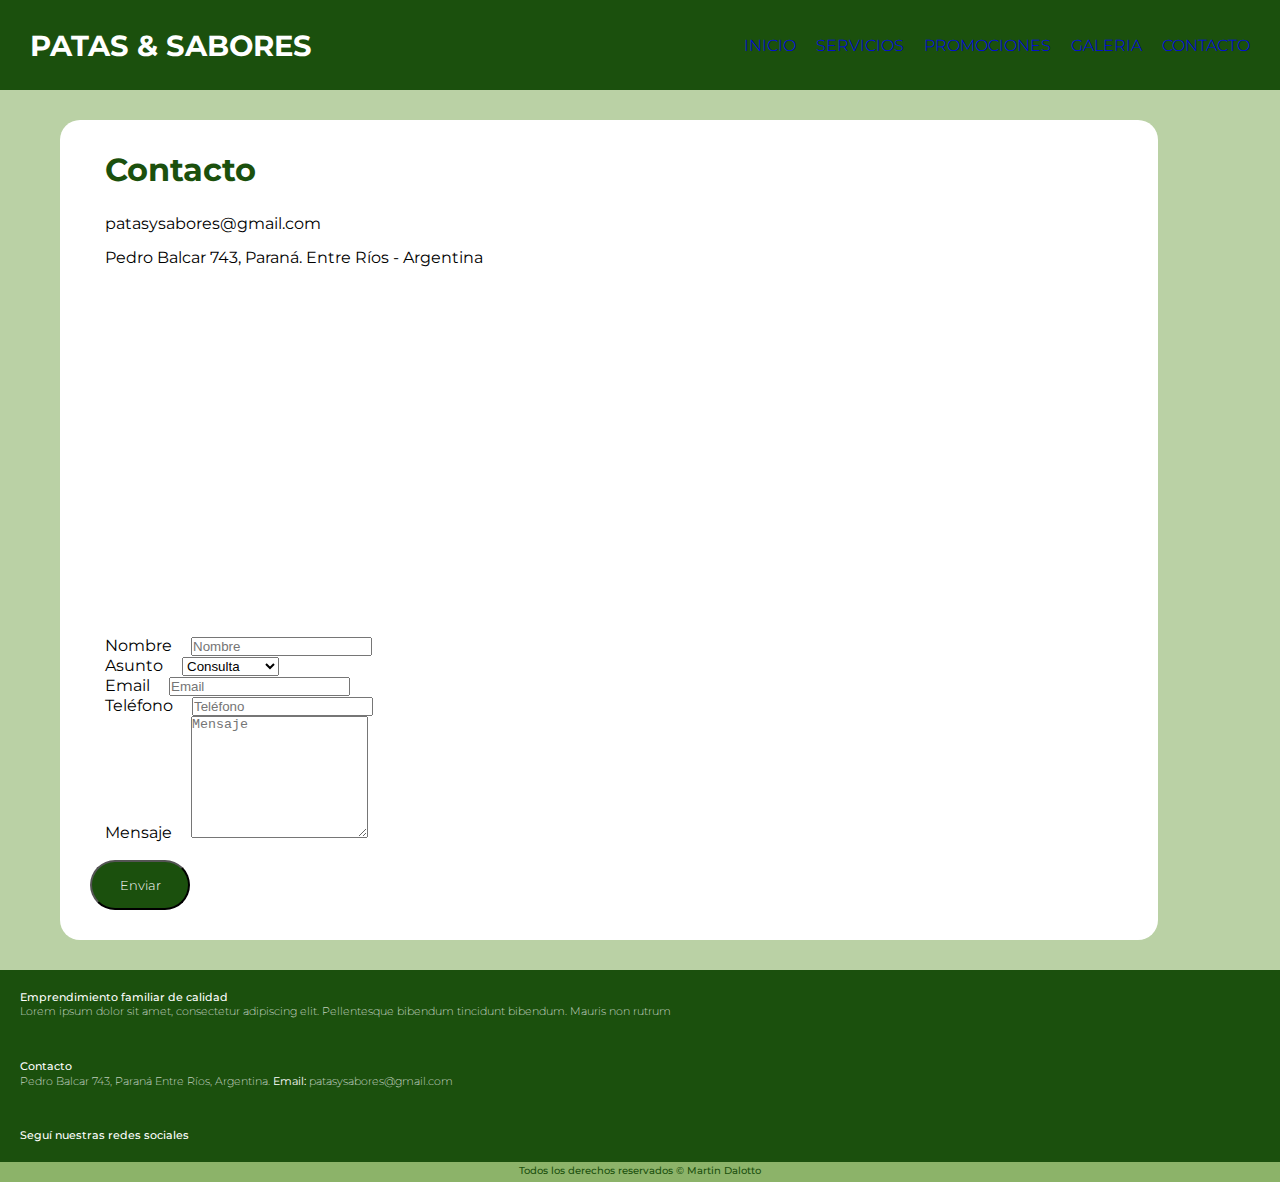
==== pages/contacto.html @ e1b9c1dd "Base del proyecto con css" ====
<!DOCTYPE html>
<html lang="es">

<head>
    <meta charset="UTF-8">
    <meta http-equiv="X-UA-Compatible" content="IE=edge">
    <meta name="viewport" content="width=device-width, initial-scale=1.0">
    <link rel="preconnect" href="https://fonts.googleapis.com">
    <link rel="preconnect" href="https://fonts.gstatic.com" crossorigin>
    <link
        href="https://fonts.googleapis.com/css2?family=Montserrat:wght@100;200;300;400;500;600;700;800;900&family=Roboto:wght@300&display=swap"
        rel="stylesheet">
    <link rel="stylesheet" href="../css/styles.css">
    <title>Patas & Sabores | Contacto</title>
</head>

<body>

    <header class="header">
        <h1 class="header__titulo">PATAS & SABORES</h1>

        <nav class="navbar">
            <ul class="navbar__list">
                <li class="navbar__item"><a href="../index.html">INICIO</a></li>
                <li class="navbar__item"><a href="./servicios.html">SERVICIOS</a></li>
                <li class="navbar__item"><a href="./promociones.html">PROMOCIONES</a></li>
                <li class="navbar__item"><a href="./galeria.html">GALERIA</a></li>
                <li class="navbar__item"><a href="./contacto.html">CONTACTO</a></li>
            </ul>
        </nav>
    </header>

    <main class="fondo-verde">

        <section class="contacto">
            <div class="contacto__tarjeta">
                <h2 class="contacto__titulo">Contacto</h2>

                <p class="contacto__txt">patasysabores@gmail.com</p>
                <p class="contacto__txt">Pedro Balcar 743, Paraná. Entre Ríos - Argentina</p>
                <iframe
                    src="https://www.google.com/maps/embed?pb=!1m18!1m12!1m3!1d13568.678954468947!2d-60.54127936940714!3d-31.76585610062345!2m3!1f0!2f0!3f0!3m2!1i1024!2i768!4f13.1!3m3!1m2!1s0x95b44da65584e019%3A0xc9941e0a6af28b45!2sPedro%20Balcar%20743%2C%20Paran%C3%A1%2C%20Entre%20R%C3%ADos!5e0!3m2!1ses-419!2sar!4v1664683513910!5m2!1ses-419!2sar"
                    width="600" height="450" style="border:0;" allowfullscreen="" loading="lazy"
                    referrerpolicy="no-referrer-when-downgrade" class="contacto__img"></iframe>

                <form action="">
                    <div>
                        <label for="nombre" class="contacto__txt">Nombre</label>
                        <input type="" name="nombre" id="nombre" placeholder="Nombre" required>
                    </div>

                    <div>
                        <label for="asunto" class="contacto__txt">Asunto</label>
                        <select name="asunto" id="asunto" required>
                            <option value="consulta">Consulta</option>
                            <option value="presupuesto">Presupuesto</option>
                            <option value="reserva">Reserva</option>
                            <option value="otro">Otro</option>
                        </select>
                    </div>

                    <div>
                        <label for="email" class="contacto__txt">Email</label>
                        <input type="email" name="email" id="email" placeholder="Email" required>
                    </div>

                    <div>
                        <label for="telefono" class="contacto__txt">Teléfono</label>
                        <input type="" name="telefono" id="telefono" placeholder="Teléfono" required>
                    </div>

                    <div>
                        <label for="mensaje" class="contacto__txt">Mensaje</label>
                        <textarea name="mensaje" id="mensaje" cols="20" rows="8" placeholder="Mensaje"
                            required></textarea>
                    </div>

                    <input type="submit" value="Enviar" class="contacto__btn">

                </form>
            </div>
        </section>

    </main>


    <footer>

        <div>
            <section class="pie">
                <h5 class="pie__titulo">Emprendimiento familiar de calidad</h5>
                <p class="pie__txt">Lorem ipsum dolor sit amet, consectetur
                    adipiscing elit. Pellentesque bibendum
                    tincidunt bibendum. Mauris non rutrum</p>
            </section>

            <section class="pie">
                <h5><a href="./pages/contacto.html" class="pie__titulo">Contacto</a></h5>
                <p class="pie__txt">Pedro Balcar 743, Paraná
                    Entre Ríos, Argentina.
                    <strong>Email:</strong> patasysabores@gmail.com
                </p>
            </section>

            <section class="pie">
                <h5 class="pie__titulo">Seguí nuestras redes sociales</h5>
            </section>
        </div>


        <section class="legales">
            <h6 class="legales__txt">Todos los derechos reservados © Martin Dalotto</h6>
        </section>

    </footer>

</body>

</html>
---- css/styles.css ----
* {
    margin: 0;
    padding: 0;
    box-sizing: border-box;
}

a {
    text-decoration: none;
}

ul,
ol {
    list-style: none;
}

/*----header----*/


header {
    color: #ffffff;
    background-color: #1B500D;
    position: sticky;
    top: 0px;
    height: 10vh;
    width: 100%;
    display: flex;
    justify-content: space-between;
    align-items: center;
    padding: 30px;
}

.header__titulo {
    font-size: 1.8rem;
    text-align: left;
    font-family: 'Montserrat', sans-serif;
    font-weight: 700;
}

.navbar__list {
    display: flex;
    gap: 20px;
}

.navbar__item {
    display: inline-block;
    color: #ffffff;
    font-size: 1rem;
    text-align: center;
    font-family: 'Montserrat', sans-serif;
    font-weight: 300;
}


/*----main----*/


.presentacion__titulo {
    color: #1B500D;
    font-size: 1.5rem;
    text-align: left;
    font-family: 'Montserrat', sans-serif;
    font-weight: 700;
    margin: 50px 15px 0px 15px;
}

.presentacion__bajada {
    color: #8CB369;
    font-size: 1rem;
    text-align: left;
    font-family: 'Montserrat', sans-serif;
    font-weight: 600;
    margin: 0px 15px 15px 15px;
}

.presentacion_txt {
    color: #000000;
    font-family: 'Roboto', sans-serif;
    font-size: 0.9rem;
    text-align: left;
    margin: 0px 15px 10px 15px;
    width: 50vw;
}

.presentacion_img {
    width: 300px;
    height: auto;
    margin: 50px 15px 10px 15px;
}

.valores {
    background-color: #BAD1A5;
    width: auto;
    height: auto;
    padding: 20px 60px;
    margin-top: 50px;
}

.valores__titulo {
    color: #1B500D;
    font-size: 1rem;
    text-align: center;
    font-family: 'Montserrat', sans-serif;
    font-weight: 700;
    margin: 20px 0 10px;
}

.valores__txt {
    color: #1B500D;
    font-size: 0.9rem;
    text-align: center;
    font-family: 'Roboto', sans-serif;
    font-weight: 500;
}

/*----servicios----*/

.titulo-secciones {
    text-align: center;
    color: #1B500D;
    height: 10vh;
    font-family: 'Montserrat', sans-serif;
    font-size: 2rem;
    padding: 30px 15px 0px 15px;
}

.servicios {
    width: 100%;
    height: 30%;
    padding: 30px 50px 0px;
    justify-content: center;
}

.servicios__titulo {
    color: #1B500D;
    font-size: 1.3rem;
    text-align: left;
    font-family: 'Montserrat', sans-serif;
    font-weight: 600;
    margin: 0px 15px 10px;
}

.servicios__txt {
    color: #000000;
    font-family: 'Roboto', sans-serif;
    font-size: 0.9rem;
    text-align: left;
    margin: 0px 15px 10px 15px;
    width: 50vw;
}

.servicios__img {
    width: 50vw;
    height: auto;
    margin: 10px 15px;
}

/*---promociones---*/

.fondo-verde {
    background-color: #BAD1A5;
    background-size: cover;
}

.tarjeta {
    background-color: #ffffff;
    width: 380px;
    height: 540px;
    border-radius: 20px;
    align-content: center;
    overflow: hidden;
    display: flex;
    flex-direction: column;
    padding: 30px 15px;
    margin: 50px 30px 0px 30px;
}

.tarjeta__img {
    width: 320px;
    height: 220px;
    object-fit: cover;
    border-radius: 15px;
    margin-left: auto;
    margin-right: auto;
}

.tarjeta__titulo {
    text-align: left;
    color: #1B500D;
    font-family: 'Montserrat', sans-serif;
    font-size: 1.5rem;
    font-weight: 700;
    margin: 20px 15px 5px 15px;
}

.tarjeta__txt {
    color: #1B500D;
    font-size: 1.2rem;
    text-align: left;
    font-family: 'Montserrat', sans-serif;
    font-weight: 300;
    padding: 3px 15px;
}

.tarjeta__precio {
    text-align: center;
    color: #1B500D;
    font-family: 'Montserrat', sans-serif;
    font-size: 2.1rem;
    font-weight: 800;
    margin-top: 15px;
}

.tarjeta__btn {
    color: #ffffff;
    background-color: #1B500D;
    height: 50px;
    width: 100px;
    padding: 12px 0;
    margin-top: 18px;
    border-radius: 30px;
    align-self: center;
    text-align: center;
    font-family: 'Montserrat', sans-serif;
    font-size: 0.9rem;
    font-weight: 300;
}

.tarjeta__btn:hover {
    background-color: #8CB369;
    color: #1B500D;
}

/*----galeria----*/

.contenedor-galeria {
    padding: 20px;
}

.img-galeria {
    width: auto;
    height: 300px;
    margin: 20px 50px;
}

/*----contacto----*/

.contacto {
    padding: 30px;
}

.contacto__tarjeta {
    background-color: #ffffff;
    width: 90%;
    height: 90%;
    border-radius: 20px;
    align-content: center;
    overflow: hidden;
    padding: 30px 30px;
    margin: 0px 30px 0px 30px;
}

.contacto__titulo {
    text-align: left;
    color: #1B500D;
    height: 6vh;
    font-family: 'Montserrat', sans-serif;
    font-size: 2rem;
    padding: 0px 15px;
    margin-bottom: 10px;
}

.contacto__txt {
    text-align: left;
    color: #000000;
    height: 3vh;
    font-family: 'Montserrat', sans-serif;
    font-size: 1rem;
    padding: 0px 15px;
    margin-bottom: 7px;
}

.contacto__img {
    padding: 0px 15px;
    width: 500px;
    height: 350px;
}

.contacto__btn {
    color: #ffffff;
    background-color: #1B500D;
    height: 50px;
    width: 100px;
    padding: 12px 0;
    margin-top: 18px;
    border-radius: 30px;
    align-self: center;
    text-align: center;
    font-family: 'Montserrat', sans-serif;
    font-size: 0.8rem;
    font-weight: 300;
}

.contacto__btn:hover {
    background-color: #8CB369;
    color: #1B500D;
}

/*----footer----*/

.pie {
    background-color: #1B500D;
    position: sticky;
    top: 0px;
    height: auto;
    padding: 20px 20px;
}

.pie__titulo {
    color: #ffffff;
    font-size: 0.7rem;
    text-align: left;
    font-family: 'Montserrat', sans-serif;
    font-weight: 500;
}

.pie__txt {
    color: #ffffff;
    font-size: 0.7rem;
    text-align: left;
    font-family: 'Montserrat', sans-serif;
    font-weight: 200;
}

.legales {
    background-color: #8CB369;
    height: 20px;
    width: 100%;
}

.legales__txt {
    font-size: 0.6rem;
    color: #1B500D;
    font-family: 'Montserrat', sans-serif;
    font-weight: 500;
    text-align: center;
    padding-top: 3px;
}
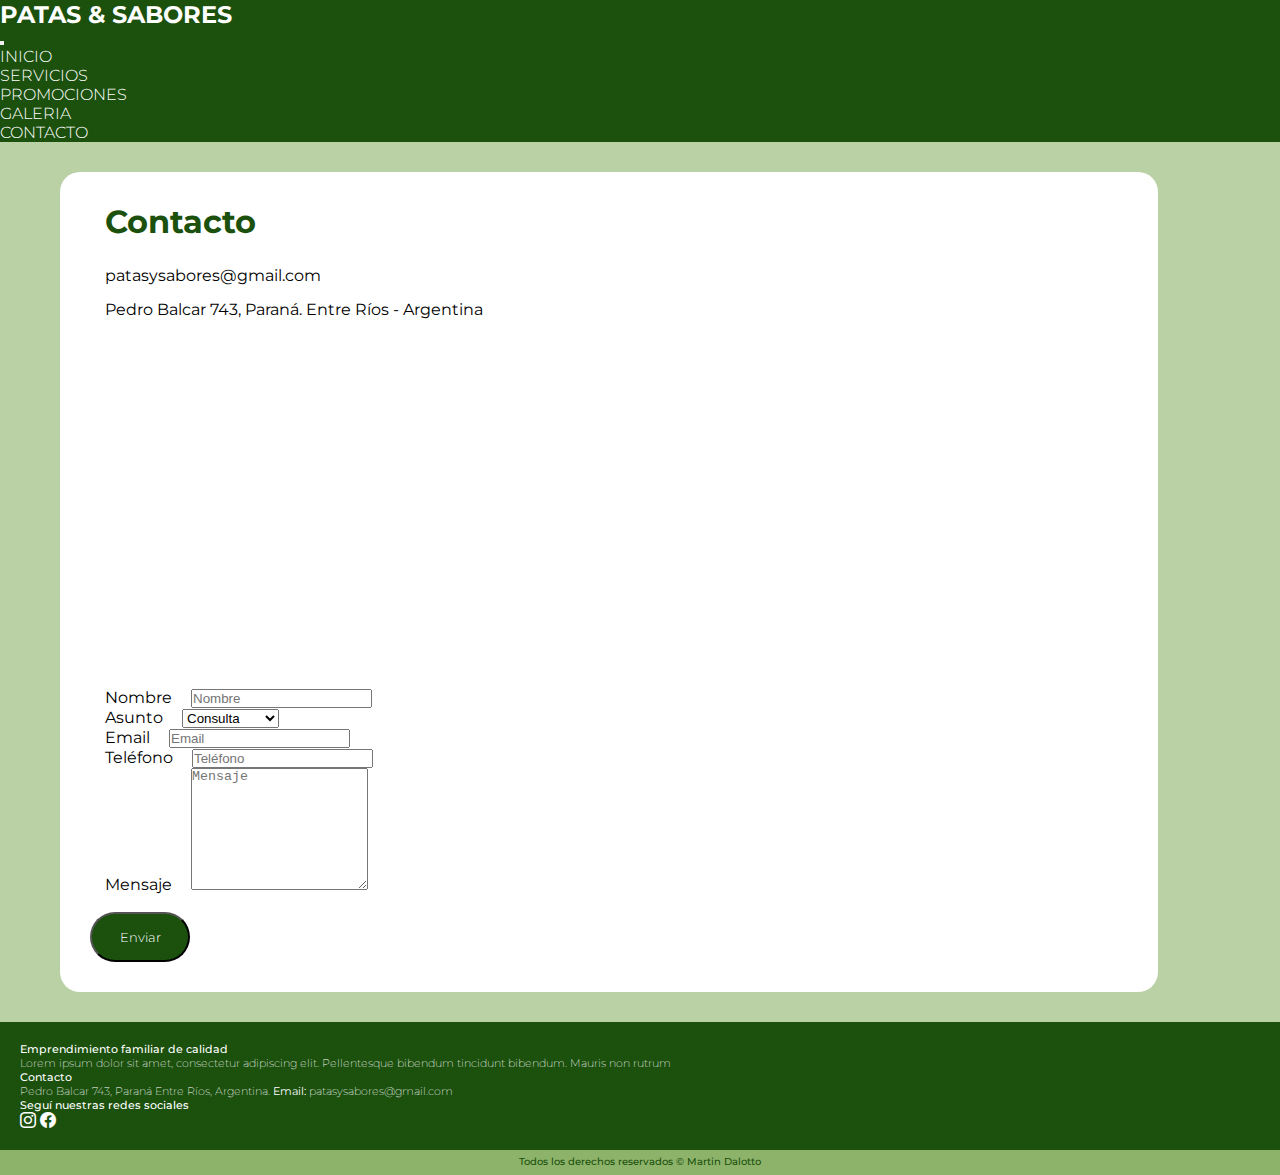
==== commit 819b030d: "Todos los headers y footers desarrollados" ====
--- a/pages/contacto.html
+++ b/pages/contacto.html
@@ -10,24 +10,45 @@
     <link
         href="https://fonts.googleapis.com/css2?family=Montserrat:wght@100;200;300;400;500;600;700;800;900&family=Roboto:wght@300&display=swap"
         rel="stylesheet">
+    <link href="https://cdn.jsdelivr.net/npm/bootstrap@5.1.3/dist/css/bootstrap.min.css" rel="stylesheet"
+        integrity="sha384-1BmE4kWBq78iYhFldvKuhfTAU6auU8tT94WrHftjDbrCEXSU1oBoqyl2QvZ6jIW3" crossorigin="anonymous">
+    <link rel="stylesheet" href="https://cdn.jsdelivr.net/npm/bootstrap-icons@1.9.1/font/bootstrap-icons.css">
     <link rel="stylesheet" href="../css/styles.css">
     <title>Patas & Sabores | Contacto</title>
 </head>
 
 <body>
 
-    <header class="header">
-        <h1 class="header__titulo">PATAS & SABORES</h1>
-
-        <nav class="navbar">
-            <ul class="navbar__list">
-                <li class="navbar__item"><a href="../index.html">INICIO</a></li>
-                <li class="navbar__item"><a href="./servicios.html">SERVICIOS</a></li>
-                <li class="navbar__item"><a href="./promociones.html">PROMOCIONES</a></li>
-                <li class="navbar__item"><a href="./galeria.html">GALERIA</a></li>
-                <li class="navbar__item"><a href="./contacto.html">CONTACTO</a></li>
-            </ul>
-        </nav>
+    <!--header---->
+    <header class="navbar navbar-expand-lg navbar-light">
+        <div class="container">
+            <h1 class="navbar-brand header-titulo">PATAS & SABORES</h1>
+            <button class="navbar-toggler" type="button" data-bs-toggle="collapse" data-bs-target="#navbarNavDropdown"
+                aria-controls="navbarNavDropdown" aria-expanded="false" aria-label="Toggle navigation">
+                <span class="navbar-toggler-icon"></span>
+            </button>
+            <nav class="collapse navbar-collapse justify-content-end" id="navbarNavDropdown">
+                <ul class="navbar-nav">
+                    <li class="nav-item">
+                        <a class="nav-link header-nav" aria-current="page" href="../index.html">INICIO</a>
+                    </li>
+                    <li class="nav-item">
+                        <a class="nav-link header-nav" href="./servicios.html">SERVICIOS</a>
+                    </li>
+                    <li class="nav-item">
+                        <a class="nav-link header-nav" href="./promociones.html">PROMOCIONES</a>
+                    </li>
+                    </li>
+                    <li class="nav-item">
+                        <a class="nav-link header-nav" href="./galeria.html">GALERIA</a>
+                    </li>
+                    </li>
+                    <li class="nav-item">
+                        <a class="nav-link header-nav" href="./contacto.html">CONTACTO</a>
+                    </li>
+                </ul>
+            </nav>
+        </div>
     </header>
 
     <main class="fondo-verde">
@@ -84,36 +105,43 @@
     </main>
 
 
-    <footer>
+    <!--footer---->
+    <footer class="pie">
 
-        <div>
-            <section class="pie">
-                <h5 class="pie__titulo">Emprendimiento familiar de calidad</h5>
-                <p class="pie__txt">Lorem ipsum dolor sit amet, consectetur
-                    adipiscing elit. Pellentesque bibendum
-                    tincidunt bibendum. Mauris non rutrum</p>
-            </section>
+        <div class="container-fluid pie-info">
+            <div class="row">
+                <div class="col-lg-4 offset-lg-2">
+                    <h5 class="pie-titulo">Emprendimiento familiar de calidad</h5>
+                    <p class="pie-txt">Lorem ipsum dolor sit amet, consectetur
+                        adipiscing elit. Pellentesque bibendum
+                        tincidunt bibendum. Mauris non rutrum</p>
+                </div>
 
-            <section class="pie">
-                <h5><a href="./pages/contacto.html" class="pie__titulo">Contacto</a></h5>
-                <p class="pie__txt">Pedro Balcar 743, Paraná
-                    Entre Ríos, Argentina.
-                    <strong>Email:</strong> patasysabores@gmail.com
-                </p>
-            </section>
+                <div class="col-6 col-lg-3">
+                    <h5 class="pie-titulo"><a href="./contacto.html">Contacto</a></h5>
+                    <p class="pie-txt">Pedro Balcar 743, Paraná
+                        Entre Ríos, Argentina.
+                        <strong>Email:</strong> patasysabores@gmail.com
+                    </p>
+                </div>
 
-            <section class="pie">
-                <h5 class="pie__titulo">Seguí nuestras redes sociales</h5>
-            </section>
+                <div class="col-6 col-lg-1">
+                    <h5 class="pie-titulo">Seguí nuestras redes sociales</h5>
+                    <i class="bi bi-instagram pie-redes"></i>
+                    <i class="bi bi-facebook pie-redes"></i>
+                </div>
+            </div>
         </div>
 
-
-        <section class="legales">
-            <h6 class="legales__txt">Todos los derechos reservados © Martin Dalotto</h6>
-        </section>
+        <div class="container-fluid pie-legales">
+            <h6 class="col-12 legales-txt">Todos los derechos reservados © Martin Dalotto</h6>
+        </div>
 
     </footer>
 
+    <script src="https://cdn.jsdelivr.net/npm/bootstrap@5.1.3/dist/js/bootstrap.bundle.min.js"
+        integrity="sha384-ka7Sk0Gln4gmtz2MlQnikT1wXgYsOg+OMhuP+IlRH9sENBO0LRn5q+8nbTov4+1p"
+        crossorigin="anonymous"></script>
 </body>
 
 </html>--- a/css/styles.css
+++ b/css/styles.css
@@ -4,107 +4,92 @@
     box-sizing: border-box;
 }
 
+ul,
+li {
+    list-style: none;
+}
+
 a {
     text-decoration: none;
-}
-
-ul,
-ol {
-    list-style: none;
-}
-
-/*----header----*/
-
+    color: #ffffff;
+}
+
+
+/*--header--*/
 
 header {
-    color: #ffffff;
     background-color: #1B500D;
     position: sticky;
-    top: 0px;
-    height: 10vh;
-    width: 100%;
     display: flex;
     justify-content: space-between;
     align-items: center;
-    padding: 30px;
-}
-
-.header__titulo {
-    font-size: 1.8rem;
-    text-align: left;
-    font-family: 'Montserrat', sans-serif;
-    font-weight: 700;
-}
-
-.navbar__list {
-    display: flex;
-    gap: 20px;
-}
-
-.navbar__item {
-    display: inline-block;
+}
+
+.navbar .header-titulo{
+    font-size: 1.5rem;
+    text-align: left;
+    font-family: 'Montserrat', sans-serif;
+    font-weight: 700;
+    color: #ffffff;
+    margin: 0px;
+}
+
+.navbar-nav .nav-item .header-nav{
     color: #ffffff;
     font-size: 1rem;
-    text-align: center;
-    font-family: 'Montserrat', sans-serif;
-    font-weight: 300;
-}
-
-
-/*----main----*/
-
-
-.presentacion__titulo {
-    color: #1B500D;
-    font-size: 1.5rem;
-    text-align: left;
-    font-family: 'Montserrat', sans-serif;
-    font-weight: 700;
-    margin: 50px 15px 0px 15px;
-}
-
-.presentacion__bajada {
+    font-family: 'Montserrat', sans-serif;
+    font-weight: 300;
+}
+
+/*--inicio--*/
+
+.presentacion-titulo {
+    color: #1B500D;
+    font-size: 2rem;
+    text-align: left;
+    font-family: 'Montserrat', sans-serif;
+    font-weight: 700;
+}
+
+.presentacion-bajada {
     color: #8CB369;
-    font-size: 1rem;
+    font-size: 1.4rem;
     text-align: left;
     font-family: 'Montserrat', sans-serif;
     font-weight: 600;
-    margin: 0px 15px 15px 15px;
-}
-
-.presentacion_txt {
+}
+
+.presentacion-txt {
     color: #000000;
-    font-family: 'Roboto', sans-serif;
-    font-size: 0.9rem;
-    text-align: left;
-    margin: 0px 15px 10px 15px;
-    width: 50vw;
-}
-
-.presentacion_img {
-    width: 300px;
-    height: auto;
-    margin: 50px 15px 10px 15px;
+    font-family: 'Montserrat', sans-serif;
+    font-size: 1.1rem;
+    text-align: left;
+    font-weight: 300;
 }
 
 .valores {
     background-color: #BAD1A5;
-    width: auto;
-    height: auto;
     padding: 20px 60px;
     margin-top: 50px;
 }
 
-.valores__titulo {
+.valores-icono{
+    color: #1B500D;
+    display: flex;
+    justify-content: center;
+    padding: 10px 0px 0px;
+}
+
+.valores-titulo {
     color: #1B500D;
     font-size: 1rem;
     text-align: center;
     font-family: 'Montserrat', sans-serif;
     font-weight: 700;
-    margin: 20px 0 10px;
-}
-
-.valores__txt {
+    margin: 15px 0 10px;
+}
+
+.valores-txt {
     color: #1B500D;
     font-size: 0.9rem;
     text-align: center;
@@ -112,6 +97,10 @@
     font-weight: 500;
 }
 
+
+
+
+
 /*----servicios----*/
 
 .titulo-secciones {
@@ -120,45 +109,31 @@
     height: 10vh;
     font-family: 'Montserrat', sans-serif;
     font-size: 2rem;
+    font-weight: 700;
     padding: 30px 15px 0px 15px;
 }
 
-.servicios {
-    width: 100%;
-    height: 30%;
-    padding: 30px 50px 0px;
-    justify-content: center;
-}
-
-.servicios__titulo {
-    color: #1B500D;
-    font-size: 1.3rem;
+.servicios-titulo {
+    color: #1B500D;
+    font-size: 1.4rem;
     text-align: left;
     font-family: 'Montserrat', sans-serif;
     font-weight: 600;
-    margin: 0px 15px 10px;
-}
-
-.servicios__txt {
+}
+
+.servicios-txt {
     color: #000000;
-    font-family: 'Roboto', sans-serif;
-    font-size: 0.9rem;
-    text-align: left;
-    margin: 0px 15px 10px 15px;
-    width: 50vw;
-}
-
-.servicios__img {
-    width: 50vw;
-    height: auto;
-    margin: 10px 15px;
+    font-family: 'Montserrat', sans-serif;
+    font-size: 1.1rem;
+    text-align: left;
+    font-weight: 300;
 }
 
 /*---promociones---*/
 
 .fondo-verde {
     background-color: #BAD1A5;
-    background-size: cover;
+    background-size:contain;
 }
 
 .tarjeta {
@@ -307,15 +282,16 @@
 
 /*----footer----*/
 
-.pie {
+footer{
+    margin: 0;
+}
+
+.pie-info{
     background-color: #1B500D;
-    position: sticky;
-    top: 0px;
-    height: auto;
     padding: 20px 20px;
 }
 
-.pie__titulo {
+.pie-titulo {
     color: #ffffff;
     font-size: 0.7rem;
     text-align: left;
@@ -323,7 +299,7 @@
     font-weight: 500;
 }
 
-.pie__txt {
+.pie-txt {
     color: #ffffff;
     font-size: 0.7rem;
     text-align: left;
@@ -331,17 +307,28 @@
     font-weight: 200;
 }
 
-.legales {
+.pie-mail {
+    color: #ffffff;
+    font-size: 0.7rem;
+    text-align: left;
+    font-family: 'Montserrat', sans-serif;
+    font-weight: 200;
+}
+
+.pie-redes{
+    color: #ffffff;
+}
+
+.pie-legales{
     background-color: #8CB369;
-    height: 20px;
-    width: 100%;
-}
-
-.legales__txt {
+    height: 25px;
+}
+
+.legales-txt {
     font-size: 0.6rem;
     color: #1B500D;
     font-family: 'Montserrat', sans-serif;
     font-weight: 500;
     text-align: center;
-    padding-top: 3px;
-}+    padding-top: 6px;
+}
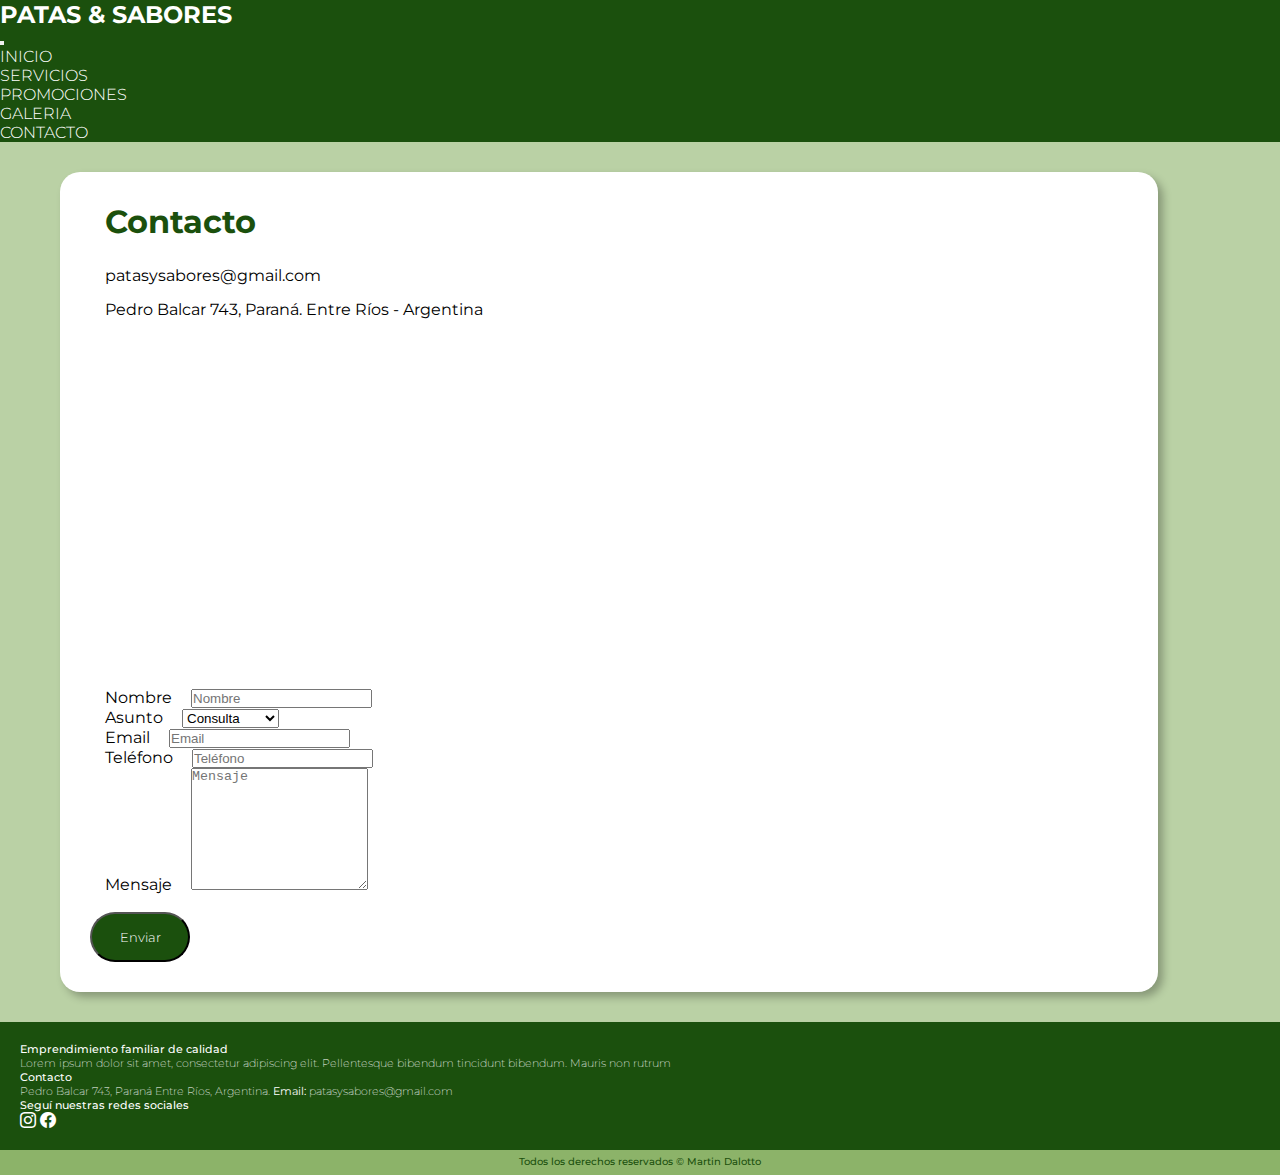
==== commit 6ab277c2: "Agregado de animaciones, transiciones y transformaciones" ====
--- a/pages/contacto.html
+++ b/pages/contacto.html
@@ -51,11 +51,13 @@
         </div>
     </header>
 
+    <!--main tarjeta de contacto---->
+
     <main class="fondo-verde">
 
         <section class="contacto">
             <div class="contacto__tarjeta">
-                <h2 class="contacto__titulo">Contacto</h2>
+                <h2 class="titulo-secciones-contacto">Contacto</h2>
 
                 <p class="contacto__txt">patasysabores@gmail.com</p>
                 <p class="contacto__txt">Pedro Balcar 743, Paraná. Entre Ríos - Argentina</p>
--- a/css/styles.css
+++ b/css/styles.css
@@ -7,6 +7,7 @@
 ul,
 li {
     list-style: none;
+    padding: 0;
 }
 
 a {
@@ -25,7 +26,7 @@
     align-items: center;
 }
 
-.navbar .header-titulo{
+.navbar .header-titulo {
     font-size: 1.5rem;
     text-align: left;
     font-family: 'Montserrat', sans-serif;
@@ -34,7 +35,7 @@
     margin: 0px;
 }
 
-.navbar-nav .nav-item .header-nav{
+.navbar-nav .nav-item .header-nav {
     color: #ffffff;
     font-size: 1rem;
     font-family: 'Montserrat', sans-serif;
@@ -73,7 +74,7 @@
     margin-top: 50px;
 }
 
-.valores-icono{
+.valores-icono {
     color: #1B500D;
     display: flex;
     justify-content: center;
@@ -97,10 +98,6 @@
     font-weight: 500;
 }
 
-
-
-
-
 /*----servicios----*/
 
 .titulo-secciones {
@@ -133,24 +130,24 @@
 
 .fondo-verde {
     background-color: #BAD1A5;
-    background-size:contain;
+    background-size: cover;
 }
 
 .tarjeta {
     background-color: #ffffff;
-    width: 380px;
-    height: 540px;
+    width:400px;
+    height: 580px;
     border-radius: 20px;
     align-content: center;
     overflow: hidden;
     display: flex;
     flex-direction: column;
     padding: 30px 15px;
-    margin: 50px 30px 0px 30px;
+    box-shadow: 5px 5px 8px rgba(0, 0, 0, 0.274);
 }
 
 .tarjeta__img {
-    width: 320px;
+    width: 340px;
     height: 220px;
     object-fit: cover;
     border-radius: 15px;
@@ -182,7 +179,7 @@
     font-family: 'Montserrat', sans-serif;
     font-size: 2.1rem;
     font-weight: 800;
-    margin-top: 15px;
+    margin-top: 5px;
 }
 
 .tarjeta__btn {
@@ -203,6 +200,8 @@
 .tarjeta__btn:hover {
     background-color: #8CB369;
     color: #1B500D;
+    scale: 1.1;
+    transition: linear 400ms;
 }
 
 /*----galeria----*/
@@ -212,9 +211,15 @@
 }
 
 .img-galeria {
-    width: auto;
-    height: 300px;
+    width: 500px;
+    height: 275px;
     margin: 20px 50px;
+    object-fit: cover;
+}
+
+.img-galeria:hover{
+    scale: 1.1;
+    transition: cubic-bezier(0.19, 1, 0.22, 1) 2s;
 }
 
 /*----contacto----*/
@@ -232,14 +237,16 @@
     overflow: hidden;
     padding: 30px 30px;
     margin: 0px 30px 0px 30px;
-}
-
-.contacto__titulo {
+    box-shadow: 5px 5px 8px rgba(0, 0, 0, 0.274);
+}
+
+.titulo-secciones-contacto {
     text-align: left;
     color: #1B500D;
     height: 6vh;
     font-family: 'Montserrat', sans-serif;
     font-size: 2rem;
+    font-weight: 700;
     padding: 0px 15px;
     margin-bottom: 10px;
 }
@@ -278,15 +285,17 @@
 .contacto__btn:hover {
     background-color: #8CB369;
     color: #1B500D;
+    scale: 1.1;
+    transition: linear 400ms;
 }
 
 /*----footer----*/
 
-footer{
+footer {
     margin: 0;
 }
 
-.pie-info{
+.pie-info {
     background-color: #1B500D;
     padding: 20px 20px;
 }
@@ -315,11 +324,11 @@
     font-weight: 200;
 }
 
-.pie-redes{
-    color: #ffffff;
-}
-
-.pie-legales{
+.pie-redes {
+    color: #ffffff;
+}
+
+.pie-legales {
     background-color: #8CB369;
     height: 25px;
 }
@@ -331,4 +340,4 @@
     font-weight: 500;
     text-align: center;
     padding-top: 6px;
-}
+}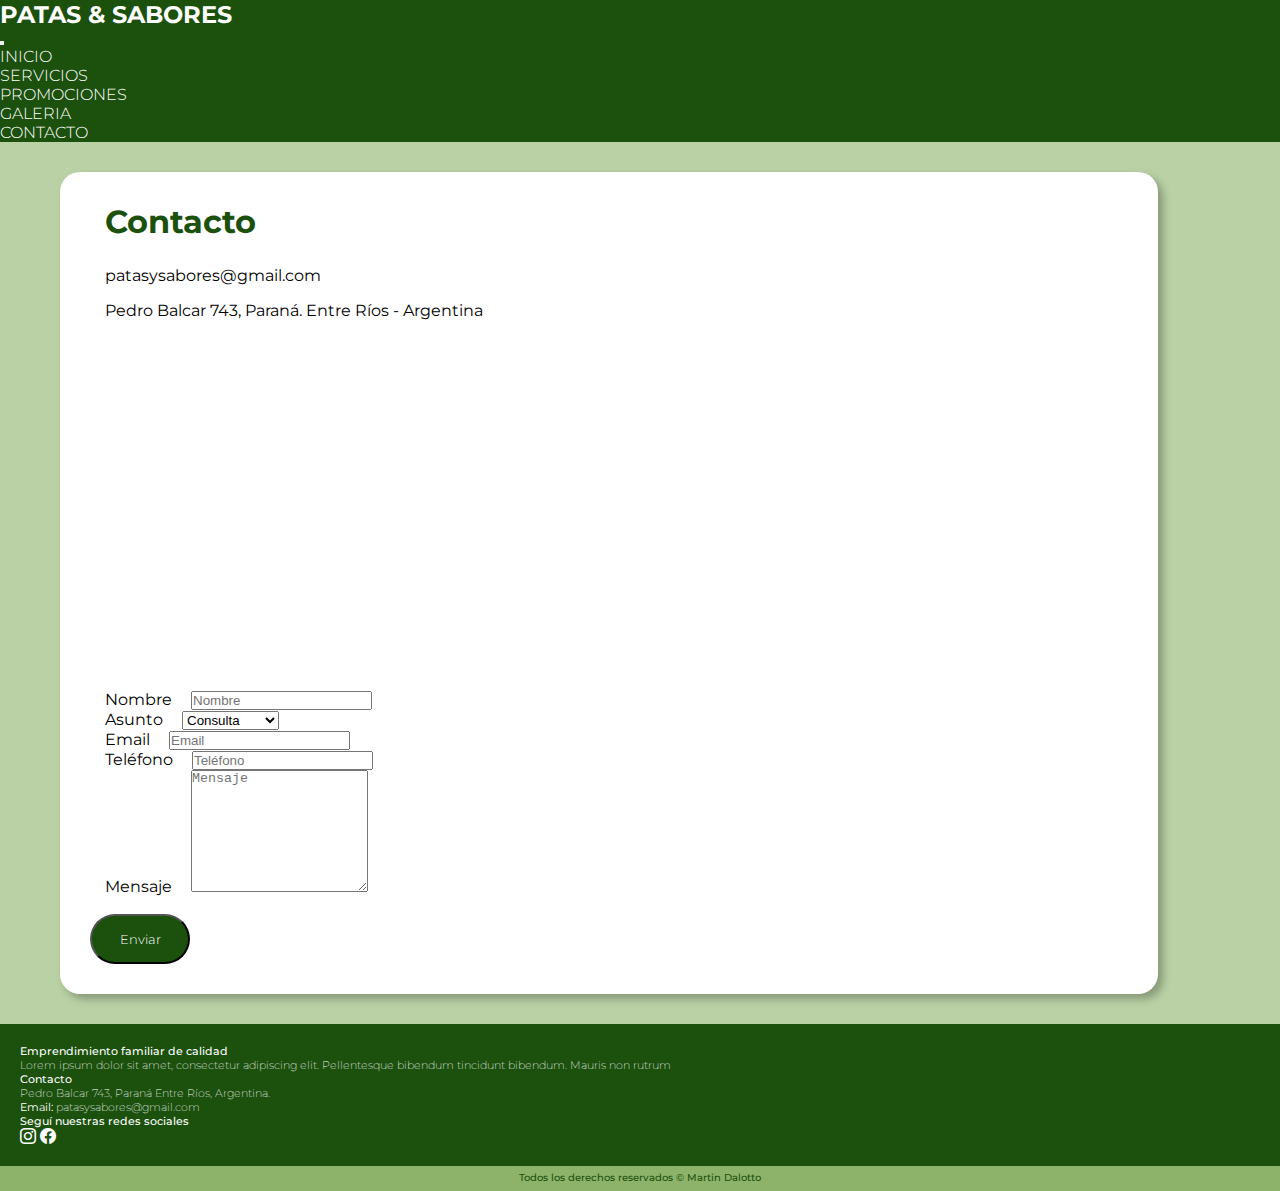
==== commit 6f9d5bca: "Promociones y galeria responsive" ====
--- a/pages/contacto.html
+++ b/pages/contacto.html
@@ -123,6 +123,7 @@
                     <h5 class="pie-titulo"><a href="./contacto.html">Contacto</a></h5>
                     <p class="pie-txt">Pedro Balcar 743, Paraná
                         Entre Ríos, Argentina.
+                        <br>
                         <strong>Email:</strong> patasysabores@gmail.com
                     </p>
                 </div>
--- a/css/styles.css
+++ b/css/styles.css
@@ -135,7 +135,7 @@
 
 .tarjeta {
     background-color: #ffffff;
-    width:400px;
+    width: 400px;
     height: 580px;
     border-radius: 20px;
     align-content: center;
@@ -206,18 +206,13 @@
 
 /*----galeria----*/
 
-.contenedor-galeria {
-    padding: 20px;
-}
-
 .img-galeria {
-    width: 500px;
-    height: 275px;
-    margin: 20px 50px;
+    width: 100%;
+    height: 100%;
     object-fit: cover;
 }
 
-.img-galeria:hover{
+.img-galeria:hover {
     scale: 1.1;
     transition: cubic-bezier(0.19, 1, 0.22, 1) 2s;
 }
@@ -258,7 +253,7 @@
     font-family: 'Montserrat', sans-serif;
     font-size: 1rem;
     padding: 0px 15px;
-    margin-bottom: 7px;
+    margin-bottom: 8px;
 }
 
 .contacto__img {
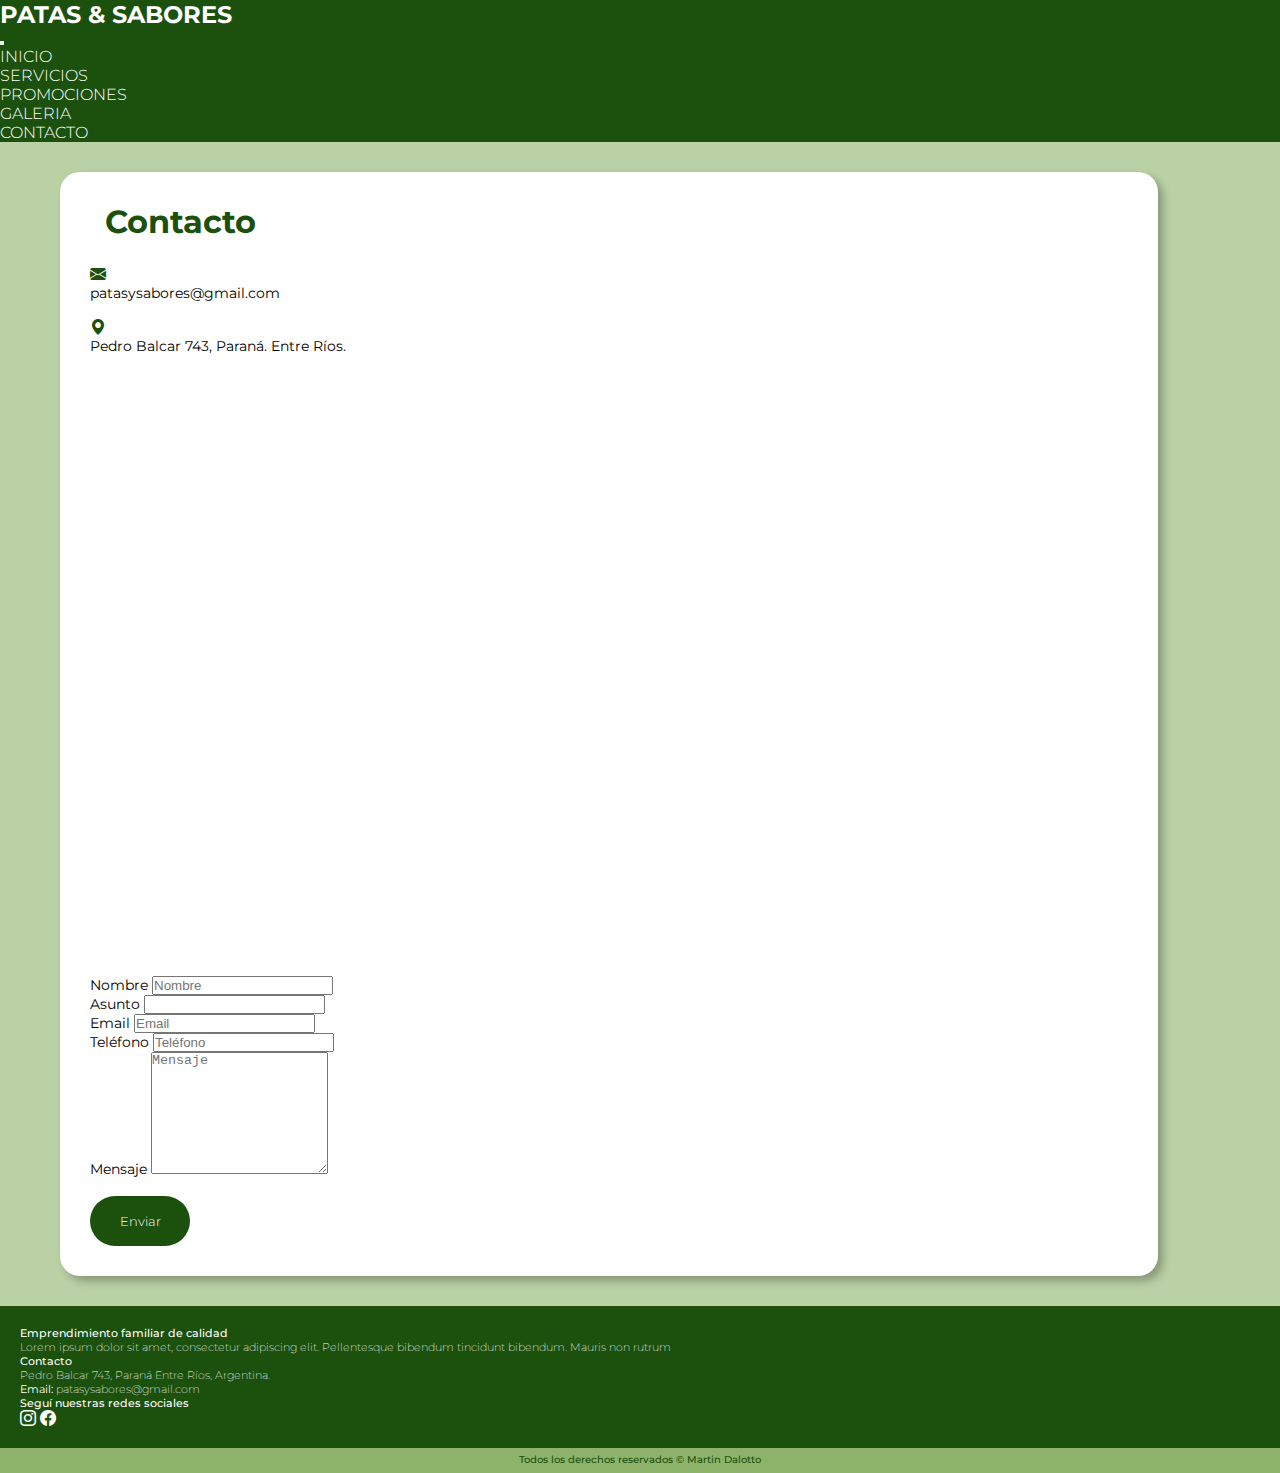
==== commit a49c026e: "Todas las páginas responsive" ====
--- a/pages/contacto.html
+++ b/pages/contacto.html
@@ -56,51 +56,64 @@
     <main class="fondo-verde">
 
         <section class="contacto">
-            <div class="contacto__tarjeta">
+            <div class="contacto-tarjeta row">
                 <h2 class="titulo-secciones-contacto">Contacto</h2>
 
-                <p class="contacto__txt">patasysabores@gmail.com</p>
-                <p class="contacto__txt">Pedro Balcar 743, Paraná. Entre Ríos - Argentina</p>
-                <iframe
-                    src="https://www.google.com/maps/embed?pb=!1m18!1m12!1m3!1d13568.678954468947!2d-60.54127936940714!3d-31.76585610062345!2m3!1f0!2f0!3f0!3m2!1i1024!2i768!4f13.1!3m3!1m2!1s0x95b44da65584e019%3A0xc9941e0a6af28b45!2sPedro%20Balcar%20743%2C%20Paran%C3%A1%2C%20Entre%20R%C3%ADos!5e0!3m2!1ses-419!2sar!4v1664683513910!5m2!1ses-419!2sar"
-                    width="600" height="450" style="border:0;" allowfullscreen="" loading="lazy"
-                    referrerpolicy="no-referrer-when-downgrade" class="contacto__img"></iframe>
+                <div class="col-12 col-lg-6 d-lg-inline">
+                    <div class="d-flex mb-1"><i class="bi bi-envelope-fill contacto-icono ps-1 ps-lg-3"></i>
+                        <p class="contacto-txt">patasysabores@gmail.com</p>
+                    </div>
+                    <div class="d-flex mb-1 mb-lg-2">
+                        <i class="bi bi-geo-alt-fill contacto-icono ps-1 ps-lg-3"></i>
+                        <p class="contacto-txt">Pedro Balcar 743, Paraná. Entre Ríos.</p>
+                    </div>
+                    <iframe
+                        src="https://www.google.com/maps/embed?pb=!1m18!1m12!1m3!1d13568.678954468947!2d-60.54127936940714!3d-31.76585610062345!2m3!1f0!2f0!3f0!3m2!1i1024!2i768!4f13.1!3m3!1m2!1s0x95b44da65584e019%3A0xc9941e0a6af28b45!2sPedro%20Balcar%20743%2C%20Paran%C3%A1%2C%20Entre%20R%C3%ADos!5e0!3m2!1ses-419!2sar!4v1664683513910!5m2!1ses-419!2sar"
+                        width="600" height="450" style="border:0;" allowfullscreen="" loading="lazy"
+                        referrerpolicy="no-referrer-when-downgrade" class="contacto-img d-none d-lg-inline img-fluid"></iframe>
+                </div>
 
-                <form action="">
-                    <div>
-                        <label for="nombre" class="contacto__txt">Nombre</label>
-                        <input type="" name="nombre" id="nombre" placeholder="Nombre" required>
-                    </div>
+                <div class="col-12 col-lg-6 d-lg-inline">
+                    <form action="">
+                        <div class="mb-3">
+                            <label for="nombre" class="contacto-txt form-label">Nombre</label>
+                            <input type="nombre" name="nombre" id="nombre" class="form-control" placeholder="Nombre"
+                                required>
+                        </div>
 
-                    <div>
-                        <label for="asunto" class="contacto__txt">Asunto</label>
-                        <select name="asunto" id="asunto" required>
-                            <option value="consulta">Consulta</option>
-                            <option value="presupuesto">Presupuesto</option>
-                            <option value="reserva">Reserva</option>
-                            <option value="otro">Otro</option>
-                        </select>
-                    </div>
+                        <div class="mb-3">
+                            <label for="asunto" class="contacto-txt form-label">Asunto</label>
+                            <input class="form-control" list="datalistOptions" id="exampleDataList">
+                            <datalist name="asunto" id="datalistOptions" required>
+                                <option value="Consulta">
+                                <option value="Presupuesto">
+                                <option value="Reserva">
+                                <option value="Otro">
+                            </datalist>
+                        </div>
 
-                    <div>
-                        <label for="email" class="contacto__txt">Email</label>
-                        <input type="email" name="email" id="email" placeholder="Email" required>
-                    </div>
+                        <div class="mb-3">
+                            <label for="email" class="contacto-txt form-label">Email</label>
+                            <input type="email" name="email" id="email" class="form-control" placeholder="Email"
+                                required>
+                        </div>
 
-                    <div>
-                        <label for="telefono" class="contacto__txt">Teléfono</label>
-                        <input type="" name="telefono" id="telefono" placeholder="Teléfono" required>
-                    </div>
+                        <div class="mb-3">
+                            <label for="telefono" class="contacto-txt form-label">Teléfono</label>
+                            <input type="telefono" name="telefono" id="telefono" class="form-control"
+                                placeholder="Teléfono" required>
+                        </div>
 
-                    <div>
-                        <label for="mensaje" class="contacto__txt">Mensaje</label>
-                        <textarea name="mensaje" id="mensaje" cols="20" rows="8" placeholder="Mensaje"
-                            required></textarea>
-                    </div>
+                        <div class="mb-3">
+                            <label for="mensaje" class="contacto-txt form-label">Mensaje</label>
+                            <textarea class="form-control" name="mensaje" id="mensaje" rows="8" placeholder="Mensaje"
+                                required></textarea>
+                        </div>
 
-                    <input type="submit" value="Enviar" class="contacto__btn">
+                        <input type="submit" value="Enviar" class="contacto-btn">
 
-                </form>
+                    </form>
+                </div>
             </div>
         </section>
 
--- a/css/styles.css
+++ b/css/styles.css
@@ -223,13 +223,11 @@
     padding: 30px;
 }
 
-.contacto__tarjeta {
+.contacto-tarjeta {
     background-color: #ffffff;
     width: 90%;
     height: 90%;
     border-radius: 20px;
-    align-content: center;
-    overflow: hidden;
     padding: 30px 30px;
     margin: 0px 30px 0px 30px;
     box-shadow: 5px 5px 8px rgba(0, 0, 0, 0.274);
@@ -246,23 +244,27 @@
     margin-bottom: 10px;
 }
 
-.contacto__txt {
+.contacto-txt {
     text-align: left;
     color: #000000;
     height: 3vh;
     font-family: 'Montserrat', sans-serif;
-    font-size: 1rem;
+    font-size: 0.9rem;
+    margin-bottom: 8px;
+}
+
+.contacto-icono{
+    color: #1B500D;
+    margin-right: 8px;
+}
+
+.contacto-img {
     padding: 0px 15px;
-    margin-bottom: 8px;
-}
-
-.contacto__img {
-    padding: 0px 15px;
-    width: 500px;
-    height: 350px;
-}
-
-.contacto__btn {
+    width: 100%;
+    height: 600px;
+}
+
+.contacto-btn {
     color: #ffffff;
     background-color: #1B500D;
     height: 50px;
@@ -270,6 +272,7 @@
     padding: 12px 0;
     margin-top: 18px;
     border-radius: 30px;
+    border: none;
     align-self: center;
     text-align: center;
     font-family: 'Montserrat', sans-serif;
@@ -277,7 +280,7 @@
     font-weight: 300;
 }
 
-.contacto__btn:hover {
+.contacto-btn:hover {
     background-color: #8CB369;
     color: #1B500D;
     scale: 1.1;
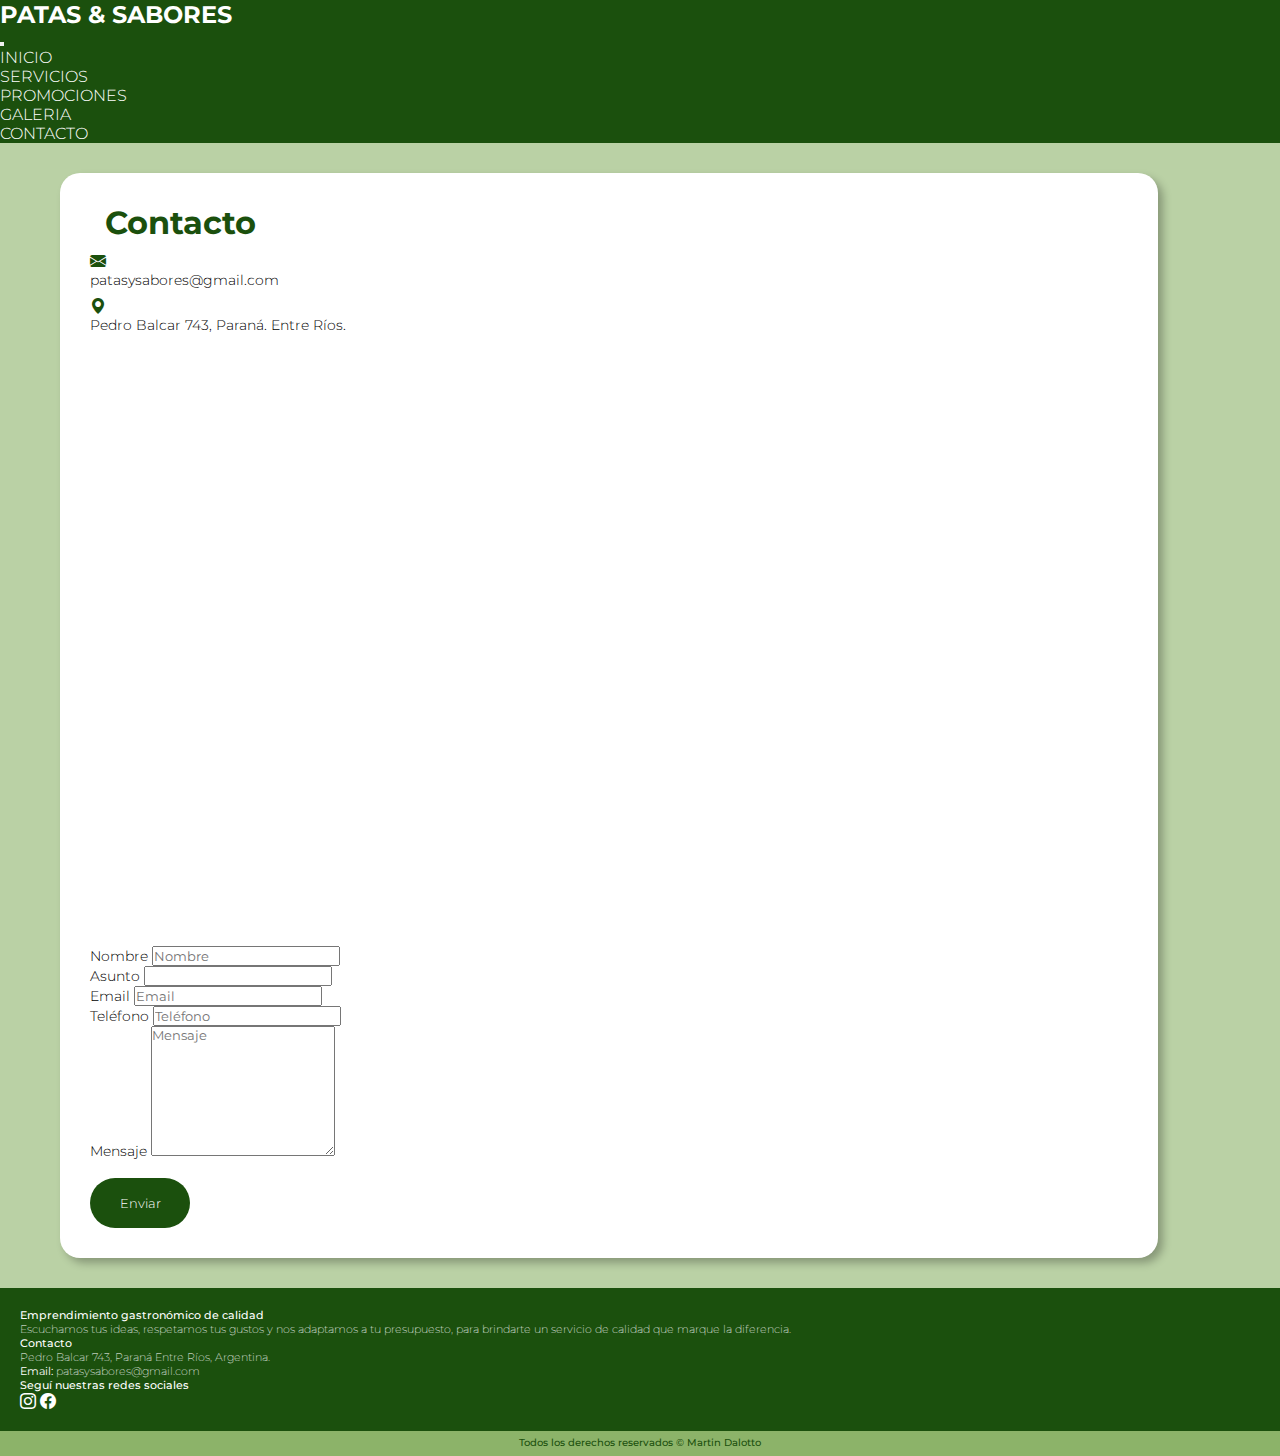
==== commit abdb0517: "Textos, titles y descripciones agregadas" ====
--- a/pages/contacto.html
+++ b/pages/contacto.html
@@ -14,7 +14,8 @@
         integrity="sha384-1BmE4kWBq78iYhFldvKuhfTAU6auU8tT94WrHftjDbrCEXSU1oBoqyl2QvZ6jIW3" crossorigin="anonymous">
     <link rel="stylesheet" href="https://cdn.jsdelivr.net/npm/bootstrap-icons@1.9.1/font/bootstrap-icons.css">
     <link rel="stylesheet" href="../css/styles.css">
-    <title>Patas & Sabores | Contacto</title>
+    <title>Contacto y ubicación | Patas & Sabores</title>
+    <meta name="description" content="Ponete en contacto con nosotros: hacenos tu consulta, solicitanos un presupuesto y reservá el mejor servicio de gastronomía en Paraná.">
 </head>
 
 <body>
@@ -22,7 +23,9 @@
     <!--header---->
     <header class="navbar navbar-expand-lg navbar-light">
         <div class="container">
-            <h1 class="navbar-brand header-titulo">PATAS & SABORES</h1>
+            <a href="../index.html">
+                <h1 class="navbar-brand header-titulo">PATAS & SABORES</h1>
+            </a>
             <button class="navbar-toggler" type="button" data-bs-toggle="collapse" data-bs-target="#navbarNavDropdown"
                 aria-controls="navbarNavDropdown" aria-expanded="false" aria-label="Toggle navigation">
                 <span class="navbar-toggler-icon"></span>
@@ -53,7 +56,7 @@
 
     <!--main tarjeta de contacto---->
 
-    <main class="fondo-verde">
+    <main class="fondo-verde pb-4">
 
         <section class="contacto">
             <div class="contacto-tarjeta row">
@@ -70,7 +73,8 @@
                     <iframe
                         src="https://www.google.com/maps/embed?pb=!1m18!1m12!1m3!1d13568.678954468947!2d-60.54127936940714!3d-31.76585610062345!2m3!1f0!2f0!3f0!3m2!1i1024!2i768!4f13.1!3m3!1m2!1s0x95b44da65584e019%3A0xc9941e0a6af28b45!2sPedro%20Balcar%20743%2C%20Paran%C3%A1%2C%20Entre%20R%C3%ADos!5e0!3m2!1ses-419!2sar!4v1664683513910!5m2!1ses-419!2sar"
                         width="600" height="450" style="border:0;" allowfullscreen="" loading="lazy"
-                        referrerpolicy="no-referrer-when-downgrade" class="contacto-img d-none d-lg-inline img-fluid"></iframe>
+                        referrerpolicy="no-referrer-when-downgrade"
+                        class="contacto-img d-none d-lg-inline img-fluid"></iframe>
                 </div>
 
                 <div class="col-12 col-lg-6 d-lg-inline">
@@ -126,14 +130,12 @@
         <div class="container-fluid pie-info">
             <div class="row">
                 <div class="col-lg-4 offset-lg-2">
-                    <h5 class="pie-titulo">Emprendimiento familiar de calidad</h5>
-                    <p class="pie-txt">Lorem ipsum dolor sit amet, consectetur
-                        adipiscing elit. Pellentesque bibendum
-                        tincidunt bibendum. Mauris non rutrum</p>
+                    <h3 class="pie-titulo">Emprendimiento gastronómico de calidad</h3>
+                    <p class="pie-txt">Escuchamos tus ideas, respetamos tus gustos y nos adaptamos a tu presupuesto, para brindarte un servicio de calidad que marque la diferencia.</p>
                 </div>
 
                 <div class="col-6 col-lg-3">
-                    <h5 class="pie-titulo"><a href="./contacto.html">Contacto</a></h5>
+                    <h3 class="pie-titulo"><a href="./contacto.html">Contacto</a></h3>
                     <p class="pie-txt">Pedro Balcar 743, Paraná
                         Entre Ríos, Argentina.
                         <br>
@@ -142,7 +144,7 @@
                 </div>
 
                 <div class="col-6 col-lg-1">
-                    <h5 class="pie-titulo">Seguí nuestras redes sociales</h5>
+                    <h3 class="pie-titulo">Seguí nuestras redes sociales</h3>
                     <i class="bi bi-instagram pie-redes"></i>
                     <i class="bi bi-facebook pie-redes"></i>
                 </div>
@@ -150,7 +152,7 @@
         </div>
 
         <div class="container-fluid pie-legales">
-            <h6 class="col-12 legales-txt">Todos los derechos reservados © Martin Dalotto</h6>
+            <h4 class="col-12 legales-txt">Todos los derechos reservados © Martin Dalotto</h4>
         </div>
 
     </footer>
--- a/css/styles.css
+++ b/css/styles.css
@@ -1,341 +1,302 @@
 * {
-    margin: 0;
-    padding: 0;
-    box-sizing: border-box;
+  margin: 0;
+  padding: 0;
+  box-sizing: border-box;
+  font-family: "Montserrat", sans-serif;
 }
 
 ul,
 li {
-    list-style: none;
-    padding: 0;
+  list-style: none;
+  padding: 0;
 }
 
 a {
-    text-decoration: none;
-    color: #ffffff;
-}
-
-
-/*--header--*/
+  text-decoration: none;
+  color: #ffffff;
+}
+
+.titulo-secciones {
+  color: #1B500D;
+  text-align: center;
+  font-size: 2rem;
+  font-weight: 700;
+  padding: 30px 15px 0px 15px;
+}
+
+.fondo-verde {
+  background-color: #BAD1A5;
+  background-size: cover;
+}
 
 header {
-    background-color: #1B500D;
-    position: sticky;
-    display: flex;
-    justify-content: space-between;
-    align-items: center;
+  background-color: #1B500D;
+  position: sticky;
+  display: flex;
+  justify-content: space-between;
+  align-items: center;
 }
 
 .navbar .header-titulo {
-    font-size: 1.5rem;
-    text-align: left;
-    font-family: 'Montserrat', sans-serif;
-    font-weight: 700;
-    color: #ffffff;
-    margin: 0px;
+  color: #ffffff;
+  text-align: left;
+  font-size: 1.5rem;
+  font-weight: 700;
+  margin: 0px;
 }
 
 .navbar-nav .nav-item .header-nav {
-    color: #ffffff;
-    font-size: 1rem;
-    font-family: 'Montserrat', sans-serif;
-    font-weight: 300;
-}
-
-/*--inicio--*/
+  color: #ffffff;
+  font-size: 1rem;
+  font-weight: 300;
+}
+
+footer {
+  margin: 0;
+}
+
+.pie-info {
+  background-color: #1B500D;
+  padding: 20px 20px;
+}
+
+.pie-titulo {
+  color: #ffffff;
+  text-align: left;
+  font-size: 0.7rem;
+  font-weight: 500;
+}
+
+.pie-txt {
+  color: #ffffff;
+  font-size: 0.7rem;
+  text-align: left;
+  font-weight: 200;
+}
+
+.pie-mail {
+  color: #ffffff;
+  font-size: 0.7rem;
+  text-align: left;
+  font-weight: 200;
+}
+
+.pie-redes {
+  color: #ffffff;
+}
+
+.pie-legales {
+  background-color: #8CB369;
+  height: 25px;
+}
+
+.legales-txt {
+  color: #1B500D;
+  text-align: center;
+  font-size: 0.6rem;
+  font-weight: 500;
+  padding-top: 6px;
+}
+
+.tarjeta {
+  background-color: #ffffff;
+  width: 400px;
+  height: 580px;
+  border-radius: 20px;
+  overflow: hidden;
+  display: flex;
+  flex-direction: column;
+  align-content: center;
+  padding: 30px 15px;
+  box-shadow: 5px 5px 8px rgba(0, 0, 0, 0.274);
+}
+.tarjeta__img {
+  width: 340px;
+  height: 220px;
+  object-fit: cover;
+  border-radius: 15px;
+  margin-left: auto;
+  margin-right: auto;
+}
+.tarjeta__titulo {
+  color: #1B500D;
+  text-align: left;
+  font-size: 1.5rem;
+  font-weight: 700;
+  margin: 20px 15px 5px 15px;
+}
+.tarjeta__txt {
+  color: #1B500D;
+  text-align: left;
+  font-size: 1.2rem;
+  font-weight: 300;
+  padding: 3px 15px;
+}
+.tarjeta__precio {
+  color: #1B500D;
+  text-align: center;
+  font-size: 2.1rem;
+  font-weight: 800;
+  margin-top: 5px;
+}
+
+.contacto-tarjeta {
+  background-color: #ffffff;
+  width: 90%;
+  height: 90%;
+  border-radius: 20px;
+  padding: 30px 30px;
+  margin: 0px 30px 0px 30px;
+  box-shadow: 5px 5px 8px rgba(0, 0, 0, 0.274);
+}
+
+.tarjeta__btn {
+  color: #ffffff;
+  background-color: #1B500D;
+  height: 50px;
+  width: 100px;
+  padding: 12px 0;
+  margin-top: 18px;
+  border: none;
+  border-radius: 30px;
+  align-self: center;
+  text-align: center;
+  font-size: 0.9rem;
+  font-weight: 300;
+}
+.tarjeta__btn:hover {
+  background-color: #8CB369;
+  color: #1B500D;
+  scale: 1.1;
+  transition: linear 400ms;
+}
+
+.contacto-btn {
+  color: #ffffff;
+  background-color: #1B500D;
+  height: 50px;
+  width: 100px;
+  padding: 12px 0;
+  margin-top: 18px;
+  border: none;
+  border-radius: 30px;
+  align-self: center;
+  text-align: center;
+  font-size: 0.8rem;
+  font-weight: 300;
+}
+
+.contacto-btn:hover {
+  background-color: #8CB369;
+  color: #1B500D;
+  scale: 1.1;
+  transition: linear 400ms;
+}
+
+.valores-icono {
+  color: #1B500D;
+  display: flex;
+  justify-content: center;
+  padding: 10px 0px 0px;
+}
+
+.contacto-icono {
+  color: #1B500D;
+  margin-right: 8px;
+}
 
 .presentacion-titulo {
-    color: #1B500D;
-    font-size: 2rem;
-    text-align: left;
-    font-family: 'Montserrat', sans-serif;
-    font-weight: 700;
+  color: #1B500D;
+  text-align: left;
+  font-size: 2rem;
+  font-weight: 700;
 }
 
 .presentacion-bajada {
-    color: #8CB369;
-    font-size: 1.4rem;
-    text-align: left;
-    font-family: 'Montserrat', sans-serif;
-    font-weight: 600;
+  color: #8CB369;
+  text-align: left;
+  font-size: 1.4rem;
+  font-weight: 600;
 }
 
 .presentacion-txt {
-    color: #000000;
-    font-family: 'Montserrat', sans-serif;
-    font-size: 1.1rem;
-    text-align: left;
-    font-weight: 300;
+  color: #000000;
+  text-align: left;
+  font-size: 1.1rem;
+  font-weight: 300;
 }
 
 .valores {
-    background-color: #BAD1A5;
-    padding: 20px 60px;
-    margin-top: 50px;
-}
-
-.valores-icono {
-    color: #1B500D;
-    display: flex;
-    justify-content: center;
-    padding: 10px 0px 0px;
+  background-color: #BAD1A5;
+  padding: 20px 60px;
+  margin-top: 50px;
 }
 
 .valores-titulo {
-    color: #1B500D;
-    font-size: 1rem;
-    text-align: center;
-    font-family: 'Montserrat', sans-serif;
-    font-weight: 700;
-    margin: 15px 0 10px;
+  color: #1B500D;
+  text-align: center;
+  font-size: 1rem;
+  font-weight: 700;
+  margin: 15px 0 10px;
 }
 
 .valores-txt {
-    color: #1B500D;
-    font-size: 0.9rem;
-    text-align: center;
-    font-family: 'Roboto', sans-serif;
-    font-weight: 500;
-}
-
-/*----servicios----*/
-
-.titulo-secciones {
-    text-align: center;
-    color: #1B500D;
-    height: 10vh;
-    font-family: 'Montserrat', sans-serif;
-    font-size: 2rem;
-    font-weight: 700;
-    padding: 30px 15px 0px 15px;
+  color: #1B500D;
+  text-align: center;
+  font-size: 0.9rem;
+  font-weight: 300;
 }
 
 .servicios-titulo {
-    color: #1B500D;
-    font-size: 1.4rem;
-    text-align: left;
-    font-family: 'Montserrat', sans-serif;
-    font-weight: 600;
+  color: #1B500D;
+  text-align: left;
+  font-size: 1.4rem;
+  font-weight: 600;
 }
 
 .servicios-txt {
-    color: #000000;
-    font-family: 'Montserrat', sans-serif;
-    font-size: 1.1rem;
-    text-align: left;
-    font-weight: 300;
-}
-
-/*---promociones---*/
-
-.fondo-verde {
-    background-color: #BAD1A5;
-    background-size: cover;
-}
-
-.tarjeta {
-    background-color: #ffffff;
-    width: 400px;
-    height: 580px;
-    border-radius: 20px;
-    align-content: center;
-    overflow: hidden;
-    display: flex;
-    flex-direction: column;
-    padding: 30px 15px;
-    box-shadow: 5px 5px 8px rgba(0, 0, 0, 0.274);
-}
-
-.tarjeta__img {
-    width: 340px;
-    height: 220px;
-    object-fit: cover;
-    border-radius: 15px;
-    margin-left: auto;
-    margin-right: auto;
-}
-
-.tarjeta__titulo {
-    text-align: left;
-    color: #1B500D;
-    font-family: 'Montserrat', sans-serif;
-    font-size: 1.5rem;
-    font-weight: 700;
-    margin: 20px 15px 5px 15px;
-}
-
-.tarjeta__txt {
-    color: #1B500D;
-    font-size: 1.2rem;
-    text-align: left;
-    font-family: 'Montserrat', sans-serif;
-    font-weight: 300;
-    padding: 3px 15px;
-}
-
-.tarjeta__precio {
-    text-align: center;
-    color: #1B500D;
-    font-family: 'Montserrat', sans-serif;
-    font-size: 2.1rem;
-    font-weight: 800;
-    margin-top: 5px;
-}
-
-.tarjeta__btn {
-    color: #ffffff;
-    background-color: #1B500D;
-    height: 50px;
-    width: 100px;
-    padding: 12px 0;
-    margin-top: 18px;
-    border-radius: 30px;
-    align-self: center;
-    text-align: center;
-    font-family: 'Montserrat', sans-serif;
-    font-size: 0.9rem;
-    font-weight: 300;
-}
-
-.tarjeta__btn:hover {
-    background-color: #8CB369;
-    color: #1B500D;
-    scale: 1.1;
-    transition: linear 400ms;
-}
-
-/*----galeria----*/
+  color: #000000;
+  text-align: left;
+  font-size: 1.1rem;
+  font-weight: 300;
+}
+
+.contacto {
+  padding: 30px;
+}
+
+.titulo-secciones-contacto {
+  color: #1B500D;
+  text-align: left;
+  font-size: 2rem;
+  font-weight: 700;
+  padding: 0px 15px;
+  margin-bottom: 10px;
+}
+
+.contacto-txt {
+  color: #000000;
+  text-align: left;
+  font-size: 0.9rem;
+  font-weight: 300;
+  margin-bottom: 8px;
+}
+
+.contacto-img {
+  padding: 0px 15px;
+  width: 100%;
+  height: 600px;
+}
 
 .img-galeria {
-    width: 100%;
-    height: 100%;
-    object-fit: cover;
+  width: 100%;
+  height: 100%;
+  object-fit: cover;
 }
 
 .img-galeria:hover {
-    scale: 1.1;
-    transition: cubic-bezier(0.19, 1, 0.22, 1) 2s;
-}
-
-/*----contacto----*/
-
-.contacto {
-    padding: 30px;
-}
-
-.contacto-tarjeta {
-    background-color: #ffffff;
-    width: 90%;
-    height: 90%;
-    border-radius: 20px;
-    padding: 30px 30px;
-    margin: 0px 30px 0px 30px;
-    box-shadow: 5px 5px 8px rgba(0, 0, 0, 0.274);
-}
-
-.titulo-secciones-contacto {
-    text-align: left;
-    color: #1B500D;
-    height: 6vh;
-    font-family: 'Montserrat', sans-serif;
-    font-size: 2rem;
-    font-weight: 700;
-    padding: 0px 15px;
-    margin-bottom: 10px;
-}
-
-.contacto-txt {
-    text-align: left;
-    color: #000000;
-    height: 3vh;
-    font-family: 'Montserrat', sans-serif;
-    font-size: 0.9rem;
-    margin-bottom: 8px;
-}
-
-.contacto-icono{
-    color: #1B500D;
-    margin-right: 8px;
-}
-
-.contacto-img {
-    padding: 0px 15px;
-    width: 100%;
-    height: 600px;
-}
-
-.contacto-btn {
-    color: #ffffff;
-    background-color: #1B500D;
-    height: 50px;
-    width: 100px;
-    padding: 12px 0;
-    margin-top: 18px;
-    border-radius: 30px;
-    border: none;
-    align-self: center;
-    text-align: center;
-    font-family: 'Montserrat', sans-serif;
-    font-size: 0.8rem;
-    font-weight: 300;
-}
-
-.contacto-btn:hover {
-    background-color: #8CB369;
-    color: #1B500D;
-    scale: 1.1;
-    transition: linear 400ms;
-}
-
-/*----footer----*/
-
-footer {
-    margin: 0;
-}
-
-.pie-info {
-    background-color: #1B500D;
-    padding: 20px 20px;
-}
-
-.pie-titulo {
-    color: #ffffff;
-    font-size: 0.7rem;
-    text-align: left;
-    font-family: 'Montserrat', sans-serif;
-    font-weight: 500;
-}
-
-.pie-txt {
-    color: #ffffff;
-    font-size: 0.7rem;
-    text-align: left;
-    font-family: 'Montserrat', sans-serif;
-    font-weight: 200;
-}
-
-.pie-mail {
-    color: #ffffff;
-    font-size: 0.7rem;
-    text-align: left;
-    font-family: 'Montserrat', sans-serif;
-    font-weight: 200;
-}
-
-.pie-redes {
-    color: #ffffff;
-}
-
-.pie-legales {
-    background-color: #8CB369;
-    height: 25px;
-}
-
-.legales-txt {
-    font-size: 0.6rem;
-    color: #1B500D;
-    font-family: 'Montserrat', sans-serif;
-    font-weight: 500;
-    text-align: center;
-    padding-top: 6px;
-}+  scale: 1.1;
+  transition: cubic-bezier(0.19, 1, 0.22, 1) 2s;
+}
+
+/*# sourceMappingURL=styles.css.map */
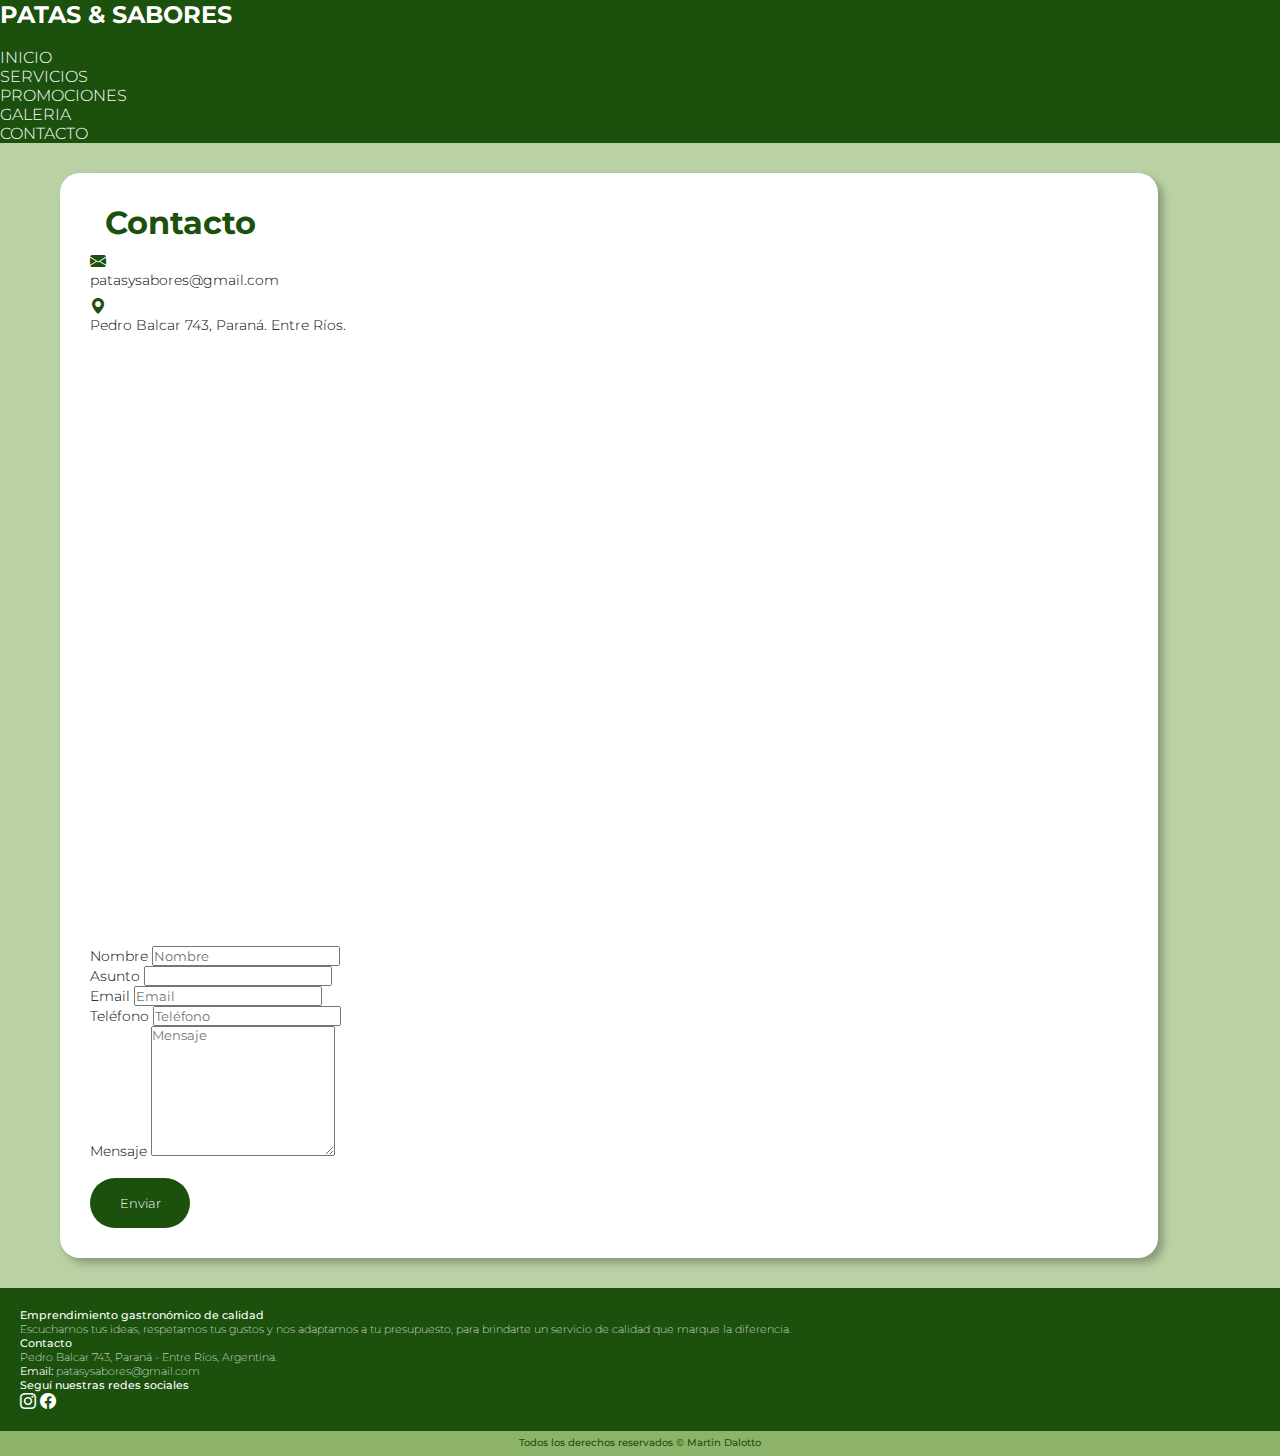
==== commit 5d81bc17: "Ajustes en SASS y en el responsive" ====
--- a/pages/contacto.html
+++ b/pages/contacto.html
@@ -15,13 +15,14 @@
     <link rel="stylesheet" href="https://cdn.jsdelivr.net/npm/bootstrap-icons@1.9.1/font/bootstrap-icons.css">
     <link rel="stylesheet" href="../css/styles.css">
     <title>Contacto y ubicación | Patas & Sabores</title>
-    <meta name="description" content="Ponete en contacto con nosotros: hacenos tu consulta, solicitanos un presupuesto y reservá el mejor servicio de gastronomía en Paraná.">
+    <meta name="description"
+        content="Ponete en contacto con nosotros: hacenos tu consulta, solicitanos un presupuesto y reservá el mejor servicio de gastronomía en Paraná.">
 </head>
 
 <body>
 
     <!--header---->
-    <header class="navbar navbar-expand-lg navbar-light">
+    <header class="navbar navbar-expand-lg navbar-dark">
         <div class="container">
             <a href="../index.html">
                 <h1 class="navbar-brand header-titulo">PATAS & SABORES</h1>
@@ -129,24 +130,26 @@
 
         <div class="container-fluid pie-info">
             <div class="row">
-                <div class="col-lg-4 offset-lg-2">
+                <div class="col-md-4 offset-md-2">
                     <h3 class="pie-titulo">Emprendimiento gastronómico de calidad</h3>
-                    <p class="pie-txt">Escuchamos tus ideas, respetamos tus gustos y nos adaptamos a tu presupuesto, para brindarte un servicio de calidad que marque la diferencia.</p>
+                    <p class="pie-txt">Escuchamos tus ideas, respetamos tus gustos y nos adaptamos a tu presupuesto,
+                        para brindarte un servicio de calidad que marque la diferencia.</p>
                 </div>
 
-                <div class="col-6 col-lg-3">
+                <div class="col-6 col-md-3">
                     <h3 class="pie-titulo"><a href="./contacto.html">Contacto</a></h3>
-                    <p class="pie-txt">Pedro Balcar 743, Paraná
+                    <p class="pie-txt">Pedro Balcar 743, Paraná -
                         Entre Ríos, Argentina.
                         <br>
                         <strong>Email:</strong> patasysabores@gmail.com
                     </p>
                 </div>
 
-                <div class="col-6 col-lg-1">
+                <div class="col-6 col-md-1">
                     <h3 class="pie-titulo">Seguí nuestras redes sociales</h3>
-                    <i class="bi bi-instagram pie-redes"></i>
-                    <i class="bi bi-facebook pie-redes"></i>
+                    <a href="https://instagram.com/patasysabores?igshid=YWJhMjlhZTc=" target="blank"><i
+                            class="bi bi-instagram pie-redes"></i></a>
+                    <a href="https://www.facebook.com/" target="blank"><i class="bi bi-facebook pie-redes"></i></a>
                 </div>
             </div>
         </div>
--- a/css/styles.css
+++ b/css/styles.css
@@ -35,6 +35,10 @@
   display: flex;
   justify-content: space-between;
   align-items: center;
+}
+
+.navbar-toggler {
+  border: none;
 }
 
 .navbar .header-titulo {
@@ -244,7 +248,7 @@
   color: #1B500D;
   text-align: center;
   font-size: 0.9rem;
-  font-weight: 300;
+  font-weight: 500;
 }
 
 .servicios-titulo {
